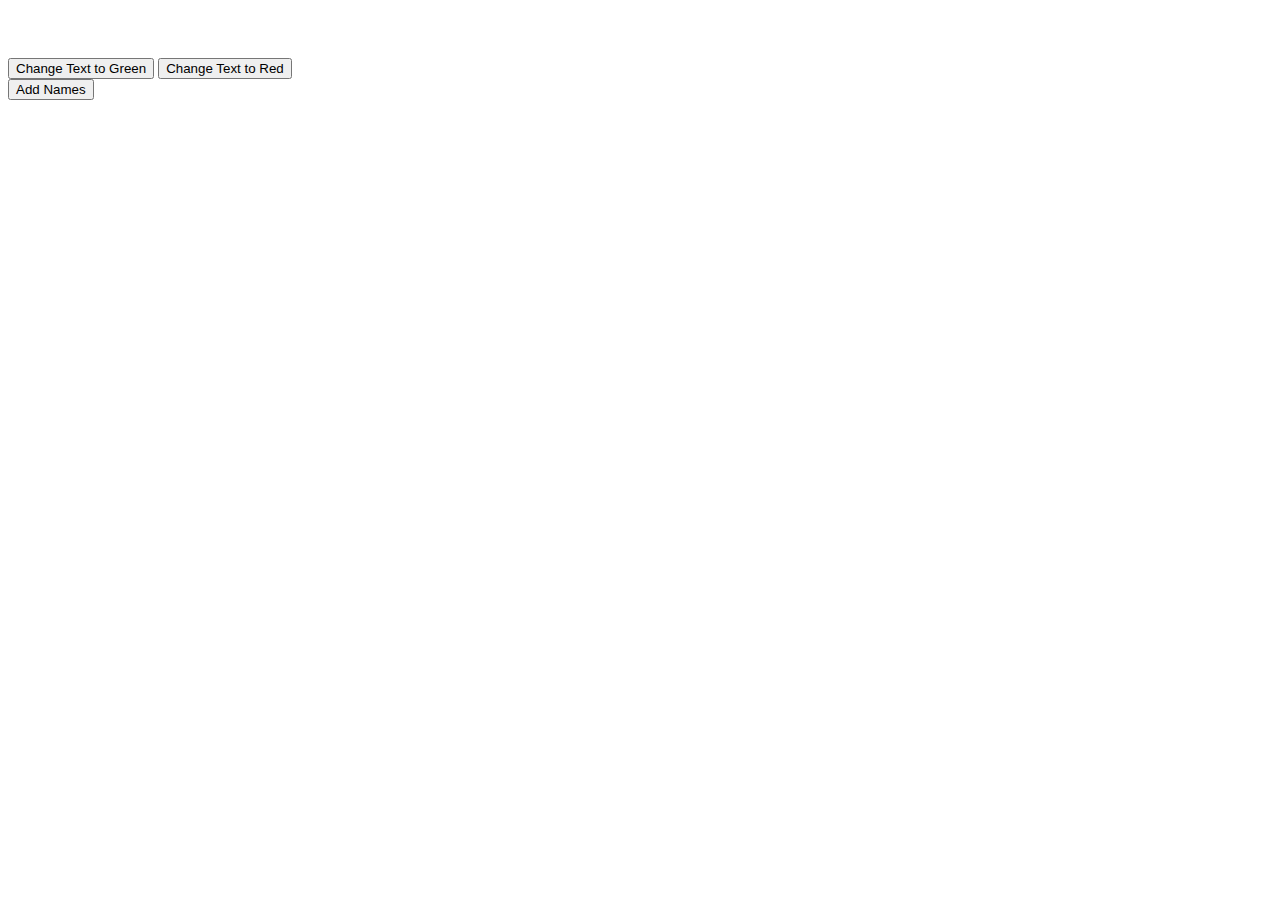
==== webbasic/index.html @ 2fe469cb "Implemented Spring Security with persistence" ====
<!doctype html>
<html>
    <head>
    <title>Web Basic</title>
        <link rel="stylesheet" type="text/css" href="css/styles.css"/>
    </head>
    
    <body>
        
        <div>
        <button id="greenB" title="greenB">Change Text to Green </button>
        
        <button id="redB" title="redB">Change Text to Red</button>
            
        </div>
        
        <div id="data">
        <button id="nameButton" title="Add Name">Add Names</button>
        </div>
        <script type="text/javascript" src="js/jquery-3.1.1.min.js"></script>
        <script type="text/javascript" src="js/myscript.js"></script>
    </body>
    
</html>
---- webbasic/css/styles.css ----
body {
    padding-top: 50px;
}
.starter-template {
    padding: 40px 15px;
    text-align: center;
}
.green {
color:green;
}
.red {
    color: red;
}
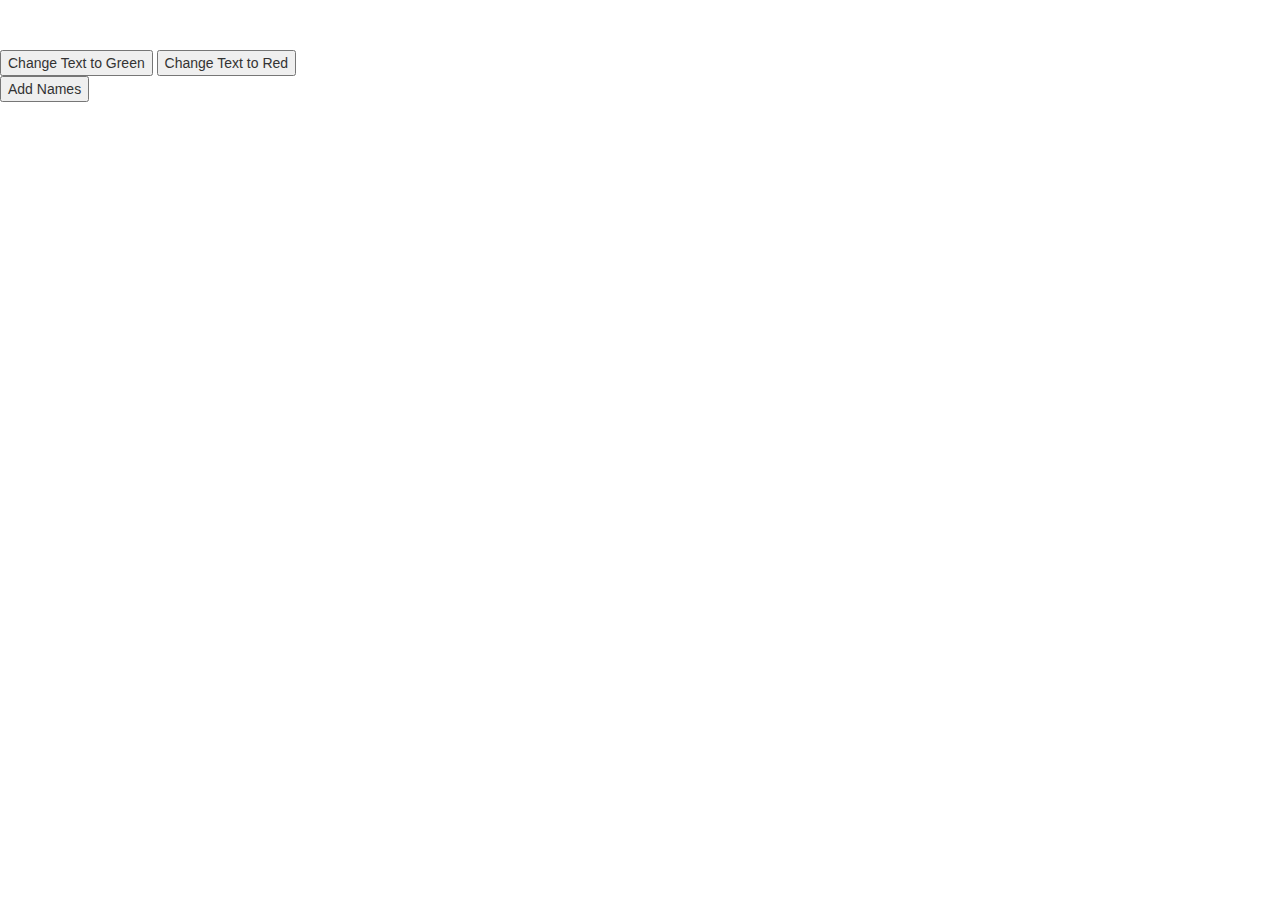
==== commit 0c45f579: "Added password encryption with Spring BCrypt" ====
--- a/webbasic/index.html
+++ b/webbasic/index.html
@@ -3,6 +3,7 @@
     <head>
     <title>Web Basic</title>
         <link rel="stylesheet" type="text/css" href="css/styles.css"/>
+        <link rel="stylesheet" type="text/css" href="css/bootstrap.min.css" />
     </head>
     
     <body>
